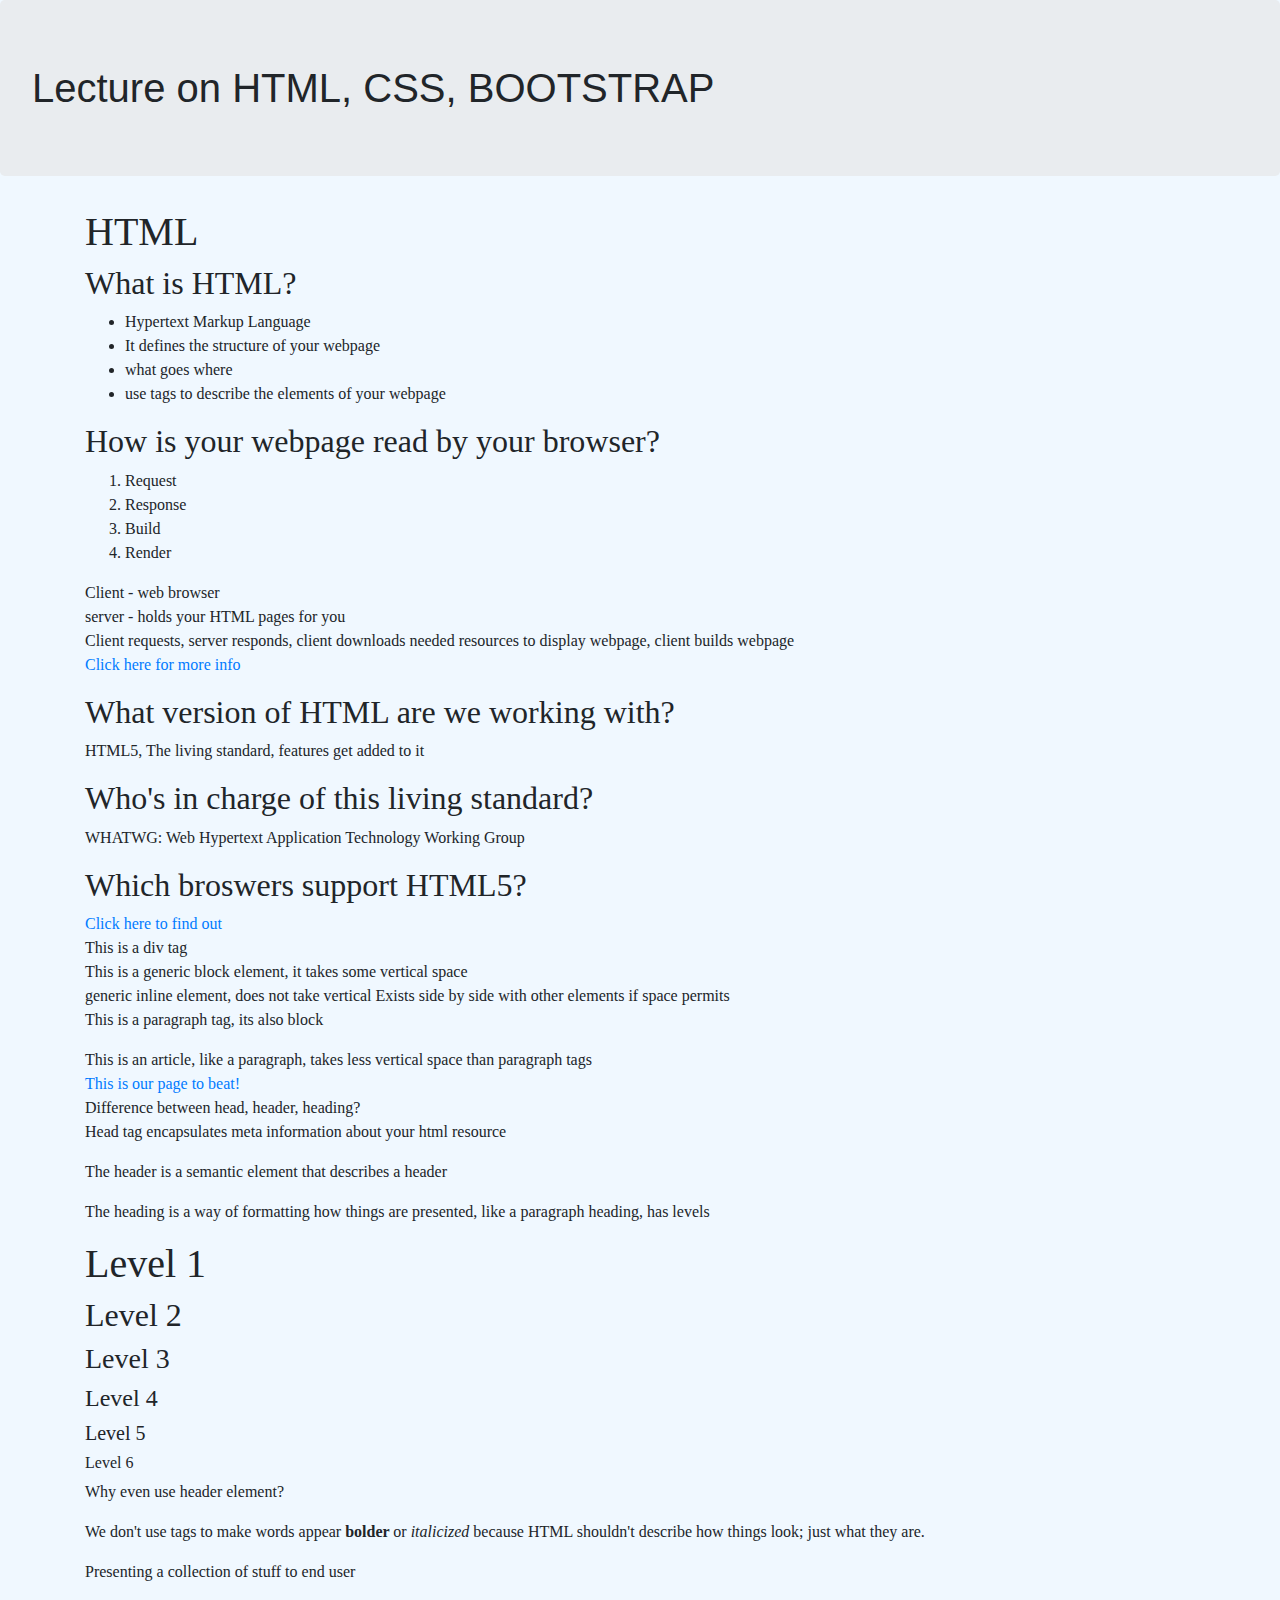
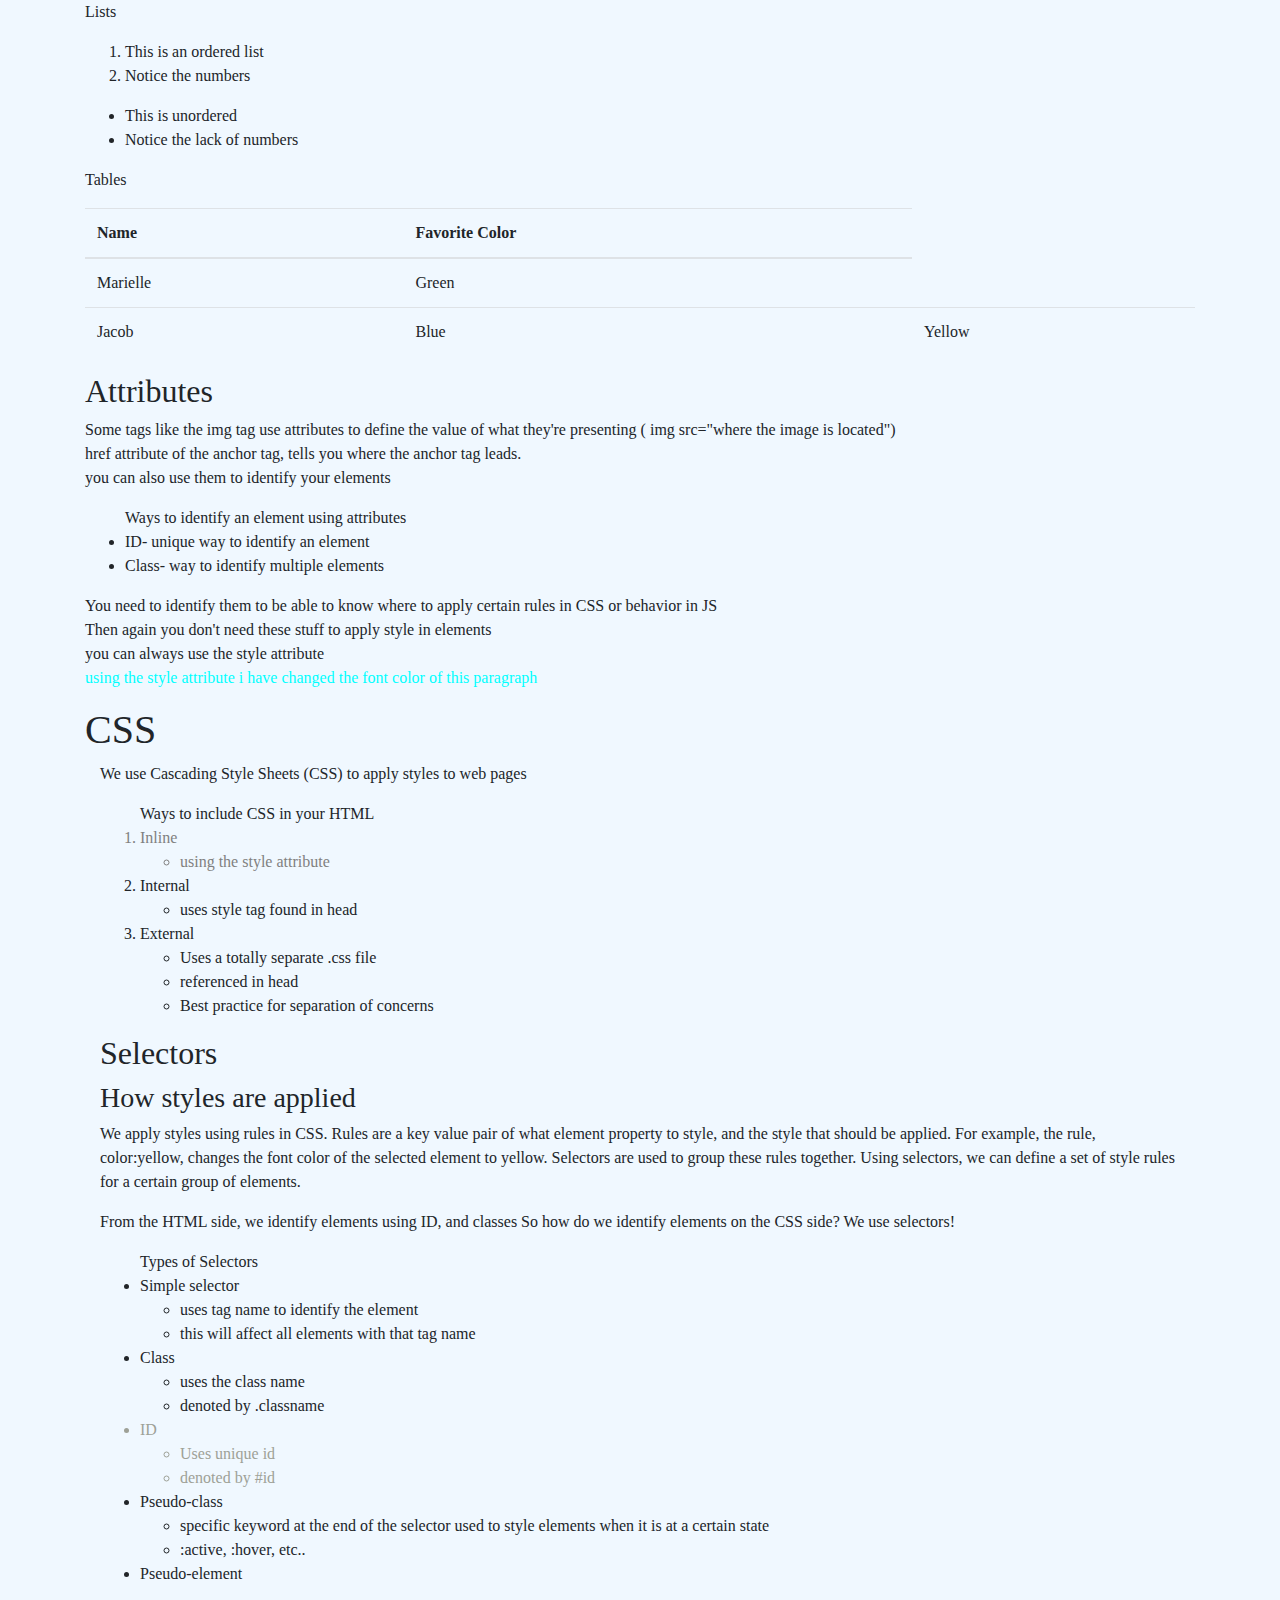
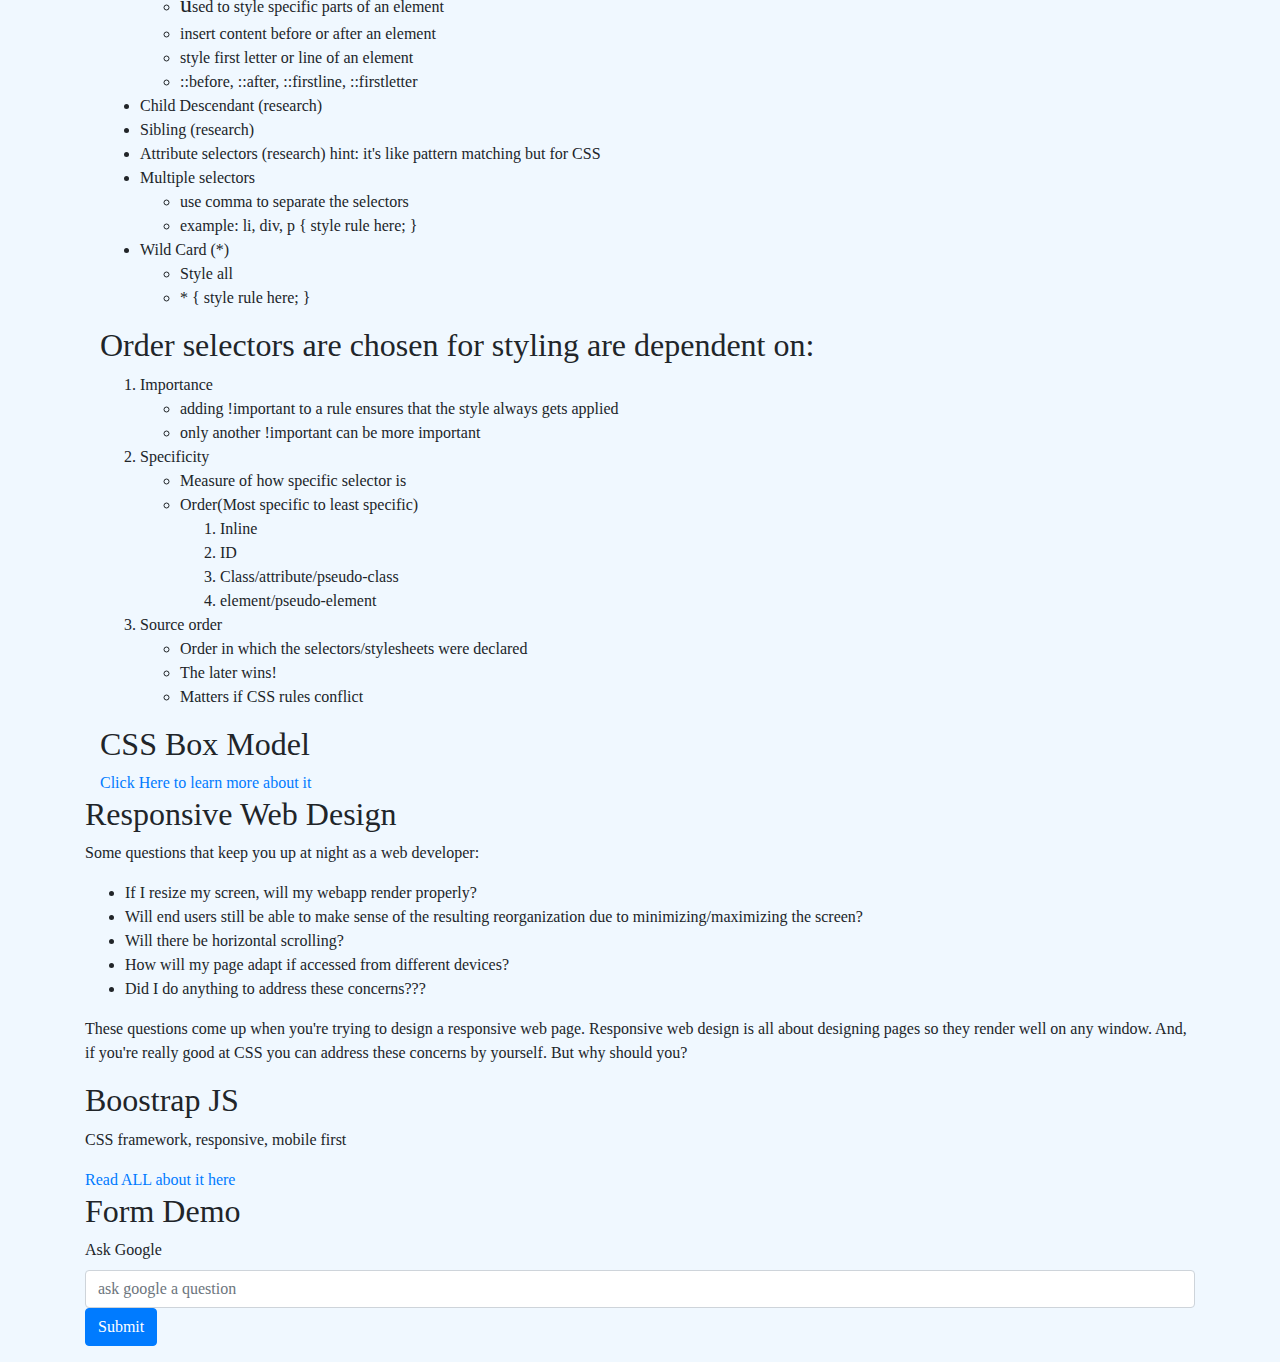
==== web/index.html @ 25cb1289 "rename folder and added xml notes" ====
<!DOCTYPE html>
<html lang="en">
<head>
    <!--
        contains meta data
        Like what character set to use
        The title of your tab/window/bookmark
    -->
    <meta charset="UTF-8">
    <meta name="viewport" content="width=device-width, initial-scale=1.0">
    <title>Hello World</title>
     <!--Adding boostrap to my HTML-->
     <link rel="stylesheet" href="https://stackpath.bootstrapcdn.com/bootstrap/4.4.1/css/bootstrap.min.css" integrity="sha384-Vkoo8x4CGsO3+Hhxv8T/Q5PaXtkKtu6ug5TOeNV6gBiFeWPGFN9MuhOf23Q9Ifjh" crossorigin="anonymous">
    <style>
        div{
            font-family:  Helvetica, sans-serif,Arial;
        }
        body{
            background-color: aliceblue;
        }
    </style>
    <link rel="stylesheet" href="helloweb.css">
</head>
<body>
    <!--
        Contains the actual content of your webpage
        Like the stuff to fill the white space
        what your end user interacts with
    -->
    <h1 class="jumbotron">Lecture on HTML, CSS, BOOTSTRAP</h1>
    <div class = "container">
        <h1>HTML</h1>
            <h2>What is HTML?</h2>
            <ul>
                <li>Hypertext Markup Language</li>
                <li>It defines the structure of your webpage</li>
                <li>what goes where</li>
                <li>use tags to describe the elements of your webpage</li>
            </ul>
            <h2>How is your webpage read by your browser?</h2>
            <ol>
                <li>Request</li>
                <li>Response</li>
                <li>Build</li>
                <li>Render</li>
            </ol>
            <p>
            Client - web browser <br/>
            server - holds your HTML pages for you<br/>
            Client requests, server responds, client downloads needed resources to display webpage, client builds webpage <br/>
            <a href="https://varvy.com/pagespeed/display.html" target="_blank">Click here for more info</a>
            </p>
            <h2>What version of HTML are we working with?</h2>
            <p>HTML5, The living standard, features get added to it</p>
            <h2>Who's in charge of this living standard?</h2>
            <p>WHATWG: Web Hypertext Application Technology Working Group</p>
            <h2>Which broswers support HTML5?</h2>
            <a href="https://caniuse.com/#search=html5" target="_blank">Click here to find out</a>
        
    </div>
    <div class = "container">
        This is a div tag
    </div>
    <div class = "container">
        This is a generic block element, it takes some vertical space
    </div>
    <div class = "container">
        <span>generic inline element, does not take vertical</span>
        <span>Exists side by side with other elements if space permits</span>
    </div>
    <div class = "container">
        <p>This is a paragraph tag, its also block</p>
        <article>This is an article, like a paragraph, takes less vertical space than paragraph tags</article>
        <a href="https://agilemanifesto.org/">This is our page to beat!</a>
    </div>
    <div class = "container">
        <header>Difference between head, header, heading?</header>
        <p>Head tag encapsulates meta information about your html resource</p>
        <p>The header is a semantic element that describes a header</p>
        <p>The heading is a way of formatting how things are presented, like a paragraph heading, has levels</p>
        <h1>Level 1</h1>
        <h2>Level 2</h2>
        <h3>Level 3</h3>
        <h4>Level 4</h4>
        <h5>Level 5</h5>
        <h6>Level 6</h6>
        <p>Why even use header element?</p>
        <p>
            We don't use tags to make words appear <b> bolder </b> or <i>italicized </i> because HTML shouldn't describe how things look; just what they are.
        </p>
    </div>
    <div class = "container">
        <p>Presenting a collection of stuff to end user</p>
        <p>
            Lists
            <ol>
                <li>This is an ordered list</li>
                <li>Notice the numbers</li>
            </ol>
            <ul>
                <li>This is unordered</li>
                <li>Notice the lack of numbers</li>
            </ul>
        </p>
    </div>
    <div class = "container">
        <p>Tables</p>
        <table class = "table">
            <thead>
                <th>Name</th>
                <th>Favorite Color</th>
            </thead>
            <tbody>
                <tr>
                    <td>Marielle</td>
                    <td>Green</td>
                </tr>
                <tr>
                    <td>Jacob</td>
                    <td>Blue</td>
                    <td>Yellow</td>
                </tr>
            </tbody>
        </table>
    </div>
    <!-- 
        <div>
        <h2>Images</h2>
        <img src= "https://icatcare.org/app/uploads/2018/06/Layer-1704-1920x840.jpg"/>
        Notice how the image tag is self closing
        Some Tags in HTML are like that
        </div> 
    -->
    <div id = "attributeID" class = "container">
        <h2>
            Attributes
        </h2>
        <p class = "attribute">
            Some tags like the img tag use attributes to define the value of what they're presenting ( img src="where the image is located")
             <br/>
            href attribute of the anchor tag, tells you where the anchor tag leads.<br/>
            you can also use them to identify your elements 
            <br/>
            <ul>
                <caption>Ways to identify an element using attributes</caption>
                <li>
                    ID- unique way to identify an element
                </li>
                <li>
                    Class- way to identify multiple elements
                </li>
            </ul>
            You need to identify them to be able to know where to apply certain rules in CSS or behavior in JS <br/>
            Then again you don't need these stuff to apply style in elements <br/>
            you can always use the style attribute<br/>
            <p style = "color:aqua"> using the style attribute i have changed the font color of this paragraph</p>
        </p>
    </div>
    <div class="container">
        <h1>CSS</h1>
        <div class="csstalk container">
            <p>
                We use Cascading Style Sheets (CSS) to apply styles to web pages
            </p>
            <ol>
                <header>Ways to include CSS in your HTML</header>
                <li style = "color:gray">
                    Inline 
                    <ul>
                        <li>
                            using the style attribute
                        </li>
                    </ul>
                </li>
                <li>
                    Internal
                    <ul>
                        <li>
                            uses style tag found in head
                        </li>
                    </ul>
                </li>
                <li>
                    External
                    <ul>
                        <li>
                            Uses a totally separate .css file
                        </li>
                        <li>
                            referenced in head
                        </li>
                        <li>
                            Best practice for separation of concerns
                        </li>
                    </ul>
                </li>
            </ol>
        </div>
        <div class="slectors container">
            <h2>
                Selectors
            </h2>
            <h3>How styles are applied</h3>
            <p>We apply styles using rules in CSS. Rules are a key value pair of what element property to style, and the style that should be applied. 
                For example, the rule, color:yellow, changes the font color of the selected element to yellow. Selectors are used to group these rules together.
                Using selectors, we can define a set of style rules for a certain group of elements. 
            </p>
            <p>
                From the HTML side, we identify elements using ID, and classes
                So how do we identify elements on the CSS side?
                We use selectors!
            </p>
            <ul>
                <header>
                    Types of Selectors
                </header>
                <li>
                    Simple selector 
                    <ul>
                        <li>
                            uses tag name to identify the element
                        </li>
                        <li>
                            this will affect all elements with that tag name
                        </li>
                    </ul>
                </li>
                <li>
                    Class
                    <ul>
                        <li>
                            uses the class name
                        </li>
                        <li>
                            denoted by .classname
                        </li>
                    </ul>
                </li>
                <li id="id">
                    ID
                    <ul>
                        <li>Uses unique id</li>
                        <li>denoted by #id</li>
                    </ul>
                </li>
                <li class="pseudo">
                    Pseudo-class
                    <ul>
                        <li>
                            specific keyword at the end of the selector used 
                            to style elements when it is at a certain state
                        </li>
                        <li>
                            :active, :hover, etc..
                        </li>
                    </ul>
                </li>
                <li>
                    Pseudo-element
                    <ul id="pel">
                        <li>
                            used to style specific parts of an element
                        </li>
                        <li> insert content before or after an element </li>
                        <li> style first letter or line of an element</li>
                        <li> ::before, ::after, ::firstline, ::firstletter</li>
                        
                    </ul>
                </li>
                <li>
                    Child Descendant (research)
                </li>
                <li>
                    Sibling (research)
                </li>
                <li>
                    Attribute selectors (research)
                    hint: it's like pattern matching but for CSS
                </li>
                <li>
                    Multiple selectors
                 <ul>
                     <li>use comma to separate the selectors</li>
                     <li>example: li, div, p { style rule here; }</li>
                 </ul>
                </li>
                <li>
                    Wild Card (*)
                    <ul>
                        <li>Style all</li>
                        <li>
                            * {
                                style rule here;
                            }
                        </li>
                    </ul>
                </li>
            </ul>
        </div>
        <div class="container">
            <h2>Order selectors are chosen for styling are dependent on:</h2>
            <ol>
                <li>
                    Importance
                    <ul>
                        <li>adding !important to a rule ensures that the style always gets applied</li>
                        <li>only another !important can be more important</li>
                    </ul>
                </li>
    
                <li>
                    Specificity
                    <ul>
                        <li style = "font-family: cursive;">Measure of how specific selector is</li>
                        <li>Order(Most specific to least specific)</li>
                        <ol>
                            <li>Inline</li>
                            <li>ID</li>
                            <li>Class/attribute/pseudo-class</li>
                            <li>element/pseudo-element</li>
                        </ol>
                    </ul>
                </li>
                <li>
                    Source order
                    <ul>
                        <li>
                            Order in which the selectors/stylesheets were declared
                        </li>
                        <li>
                            The later wins!
                        </li>
                        <li>
                            Matters if CSS rules conflict
                        </li>
                    </ul>
                </li>
            </ol>
        </div>
        <div class="container">
            <h2>CSS Box Model</h2>
            <a href = "https://www.w3schools.com/css/css_boxmodel.asp" target="_blank">Click Here to learn more about it</a>
        </div>
       </div>
       <div class="container">
        <h2>Responsive Web Design</h2>
        <p>Some questions that keep you up at night as a web developer:
           <ul>
               <li> 
                 If I resize my screen, will my webapp render properly?
               </li>
             <li>
                 Will end users still be able to make sense of the resulting reorganization due to minimizing/maximizing the screen?
             </li>
             <li>
                 Will there be horizontal scrolling?
             </li>
             <li>
                 How will my page adapt if accessed from different devices?
             </li>
             <li>
                 Did I do anything to address these concerns???
             </li>
           </ul>
            These questions come up when you're trying to design a responsive web page. Responsive web design
            is all about designing pages so they render well on any window. 
            And, if you're really good at CSS you can address these concerns by yourself. 
            But why should you?
        </p>
    </div>
     <div class = "container">
         <h2>Boostrap JS</h2>
         <p>CSS framework, responsive, mobile first</p>
         <a href= "https://getbootstrap.com/" target = "_blank">Read ALL about it here</a>
     </div>
     <div class="container">
        <h2>Form Demo</h2>
        <form action = "https://www.google.com/search" method = "get" target = "_blank">
            <!--
                action = where the info gets sent to
                method = how you sent info 
                    Get = appends form info as query parameter
                    Post = appends form info in the request body
                form = https://www.w3schools.com/html/html_forms.asp
            -->
            <div class = "form-group">
                <label>Ask Google</label>
                <input type = "text" class = "form-control" placeholder = "ask google a question" name = "q">
                <button type = "submit" class = "btn btn-primary">Submit</button>
            </div>
        </form>
    </div>
</body>
</html>
---- web/helloweb.css ----
.csstalk{
    font-family: 'Franklin Gothic Medium', 'Arial Narrow', Arial, sans-serif;
}
#id{
    color: #9ea197;
}
.pseudo:hover {
    font-family: cursive;
    background-color: #a4e734;
}
div, li{
    font-family: Cambria, Cochin, Georgia, Times, 'Times New Roman', serif !important; 
}

#pel::first-letter{
    font-size: x-large;
}
#id, div{
    margin-top: 0px;
}
/* 

*{
    background-color: azure;
} 
 
This is how you comment in css
*/
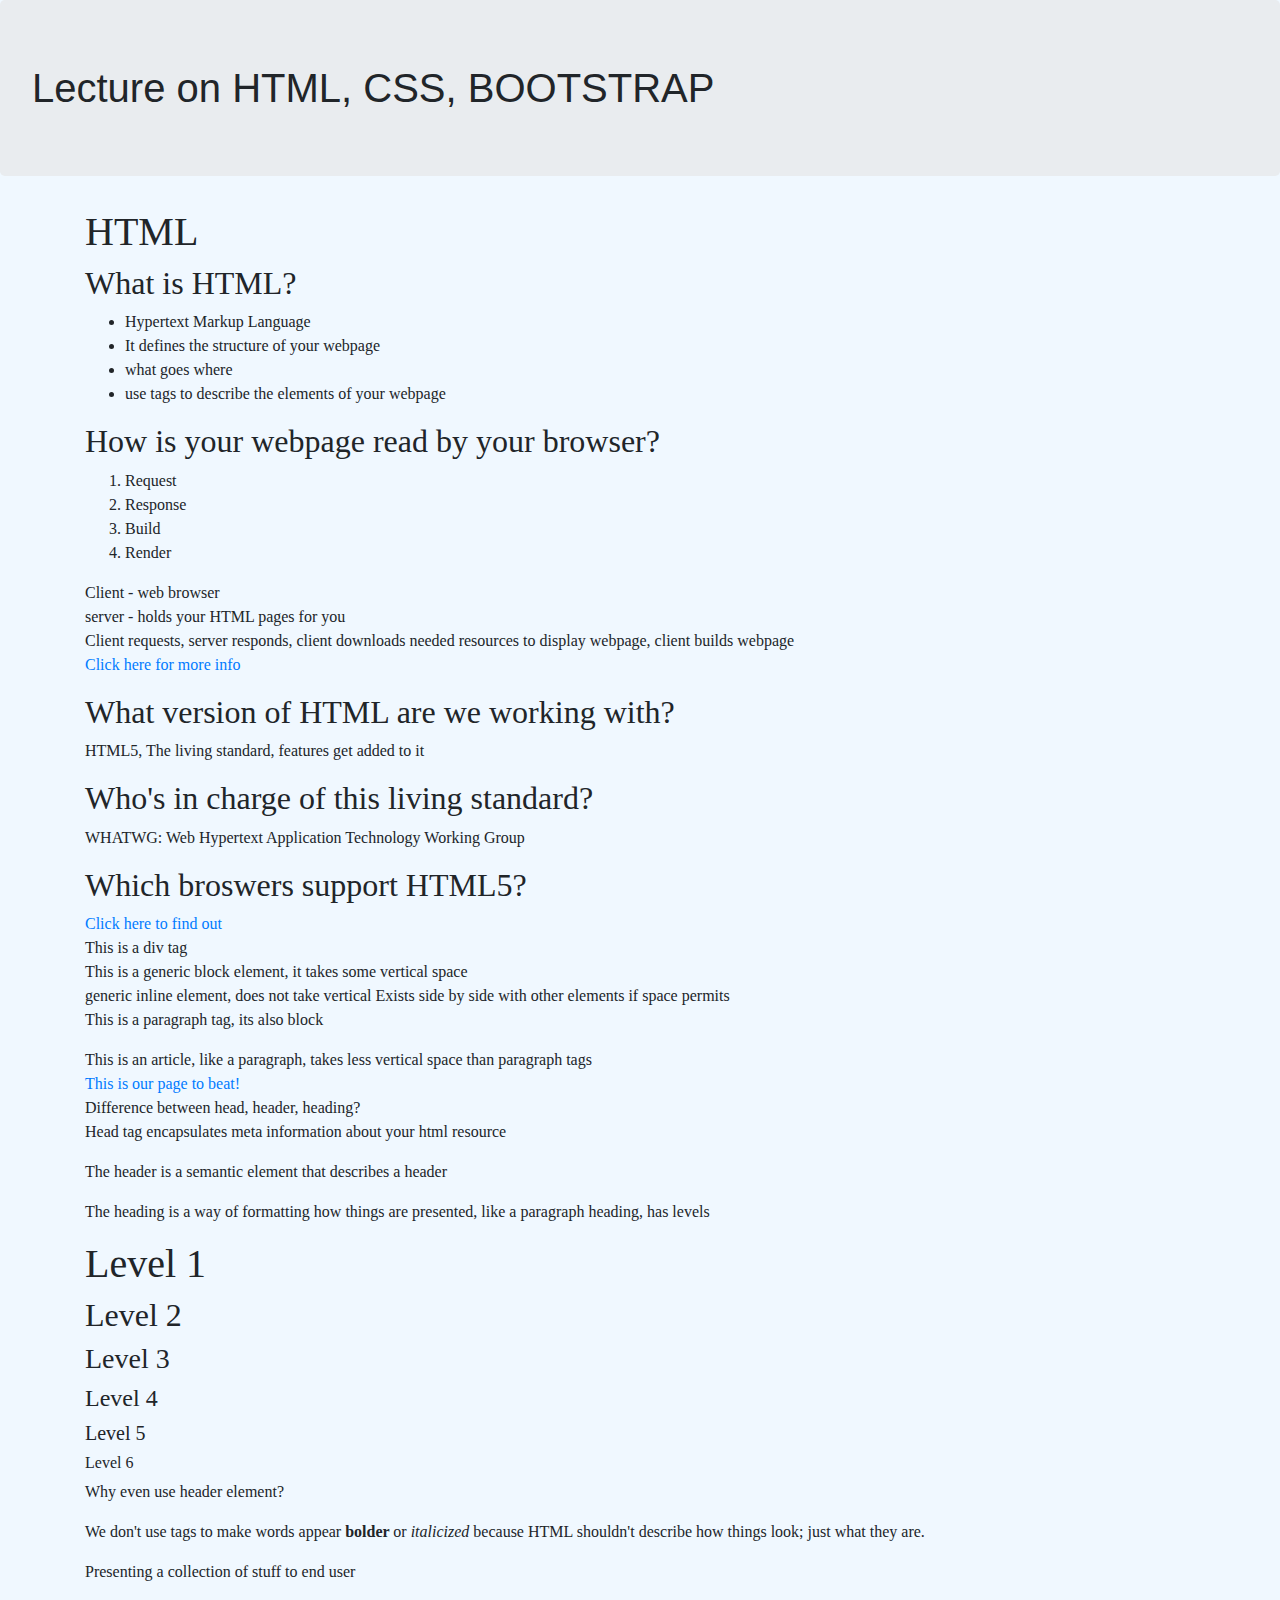
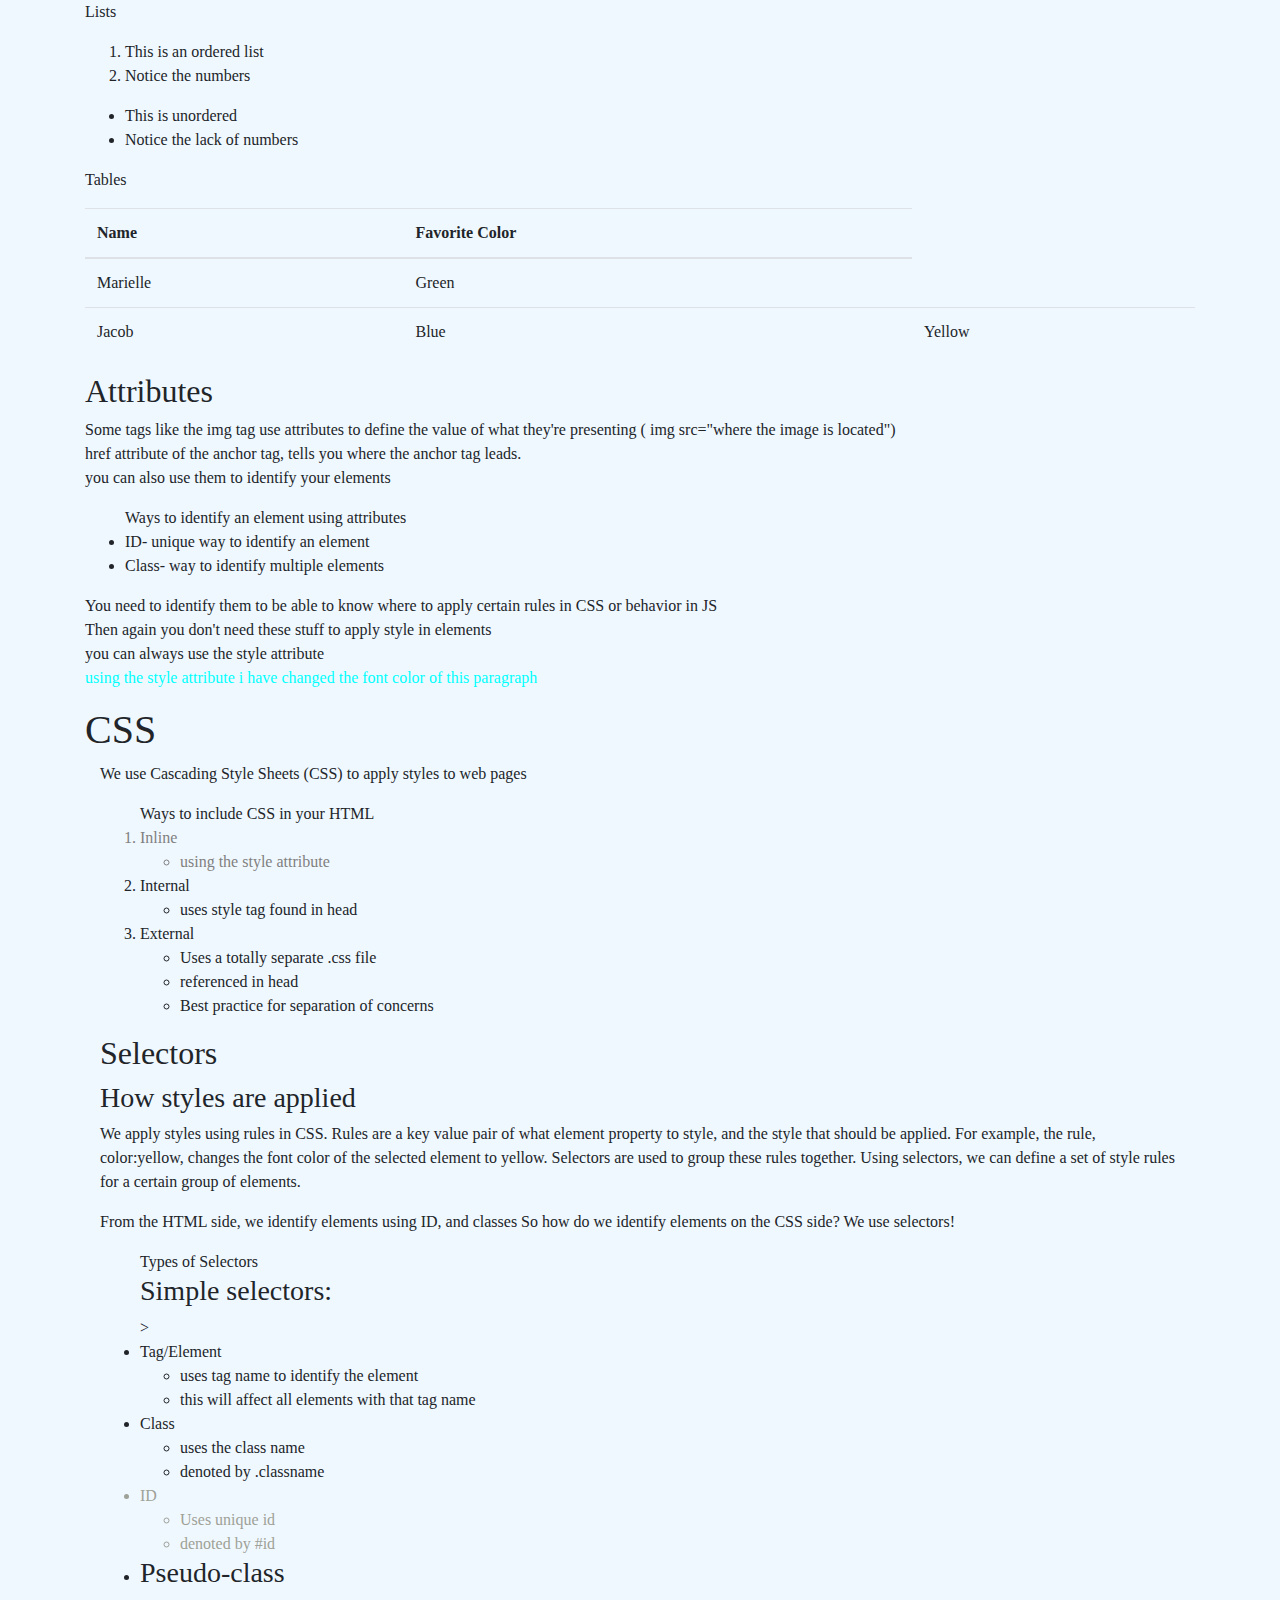
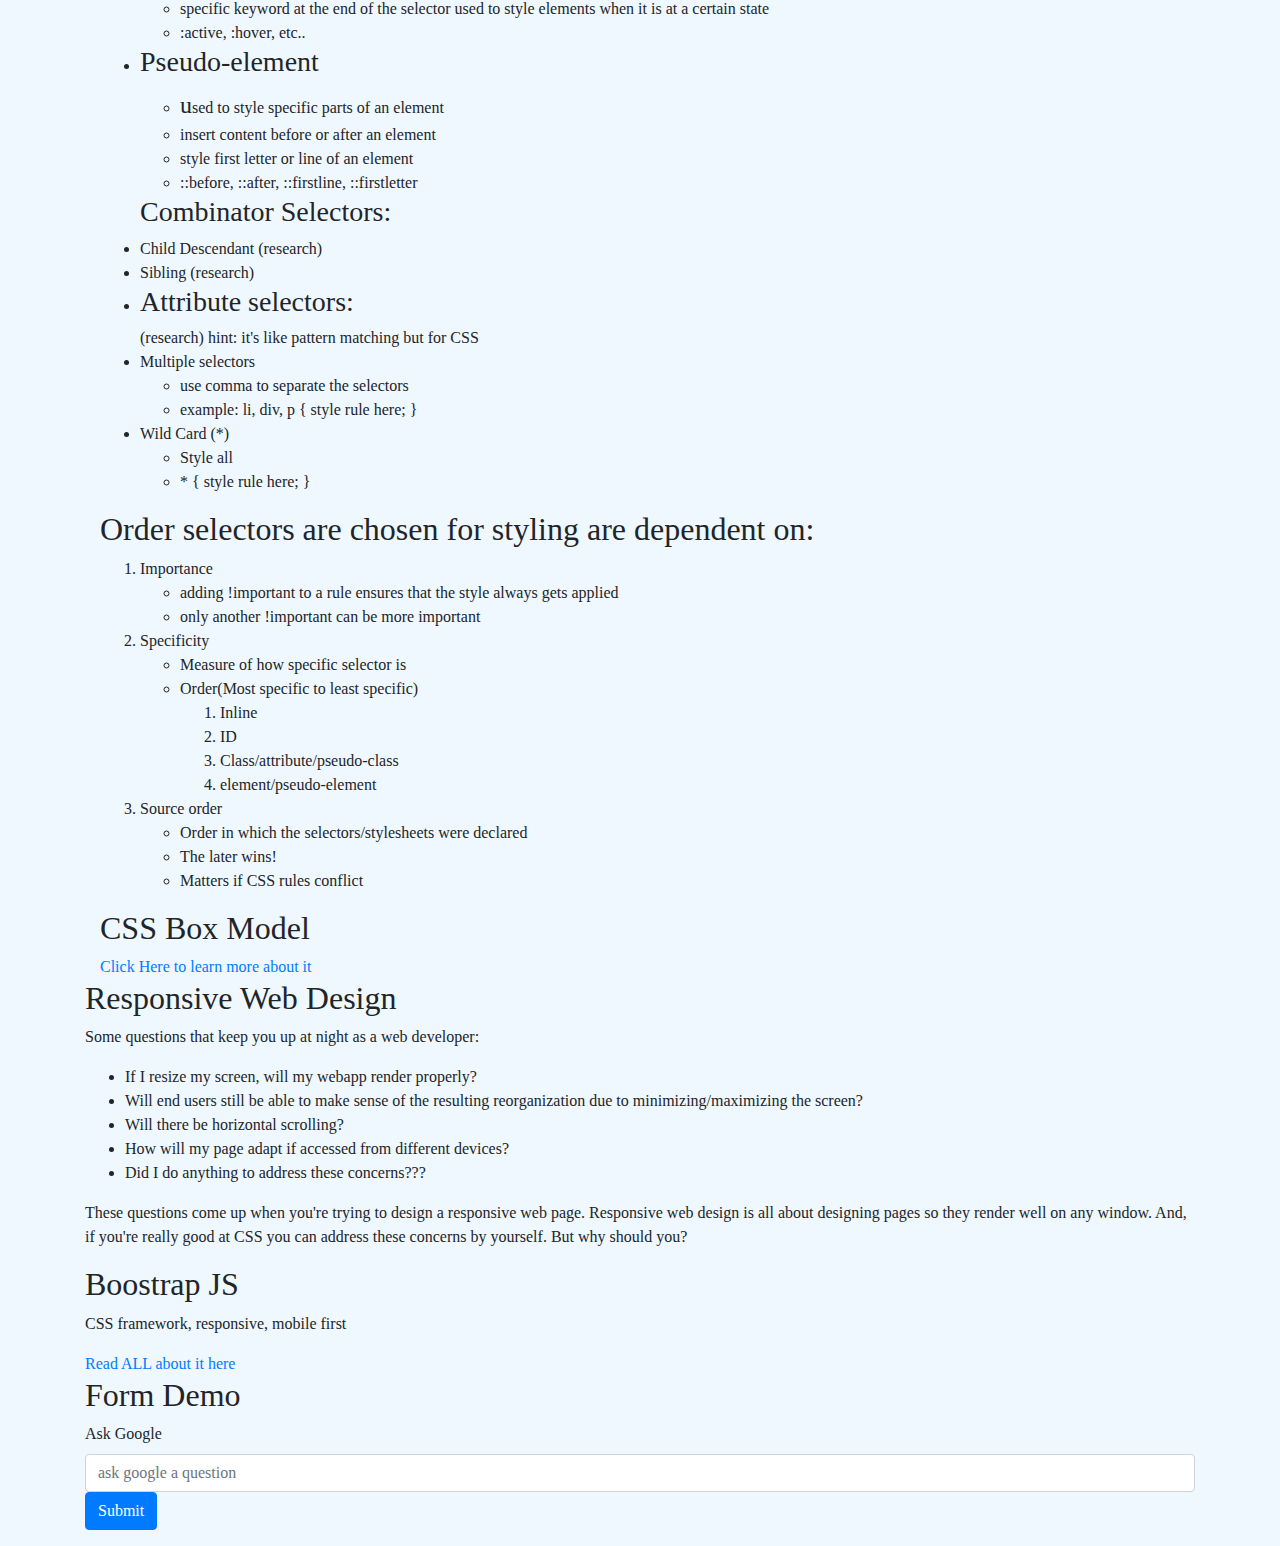
==== commit 544328d9: "Merge branch 'master' of https://github.com/200727-java-ng-usf/notes" ====
--- a/web/index.html
+++ b/web/index.html
@@ -214,8 +214,9 @@
                 <header>
                     Types of Selectors
                 </header>
-                <li>
-                    Simple selector 
+                <h3>Simple selectors:</h3>>
+                <li>
+                    Tag/Element
                     <ul>
                         <li>
                             uses tag name to identify the element
@@ -244,7 +245,7 @@
                     </ul>
                 </li>
                 <li class="pseudo">
-                    Pseudo-class
+                    <h3>Pseudo-class</h3>
                     <ul>
                         <li>
                             specific keyword at the end of the selector used 
@@ -256,7 +257,7 @@
                     </ul>
                 </li>
                 <li>
-                    Pseudo-element
+                    <h3>Pseudo-element</h3>
                     <ul id="pel">
                         <li>
                             used to style specific parts of an element
@@ -267,6 +268,8 @@
                         
                     </ul>
                 </li>
+                
+                <h3>Combinator Selectors: </h3>
                 <li>
                     Child Descendant (research)
                 </li>
@@ -274,7 +277,7 @@
                     Sibling (research)
                 </li>
                 <li>
-                    Attribute selectors (research)
+                    <h3>Attribute selectors: </h3> (research)
                     hint: it's like pattern matching but for CSS
                 </li>
                 <li>
